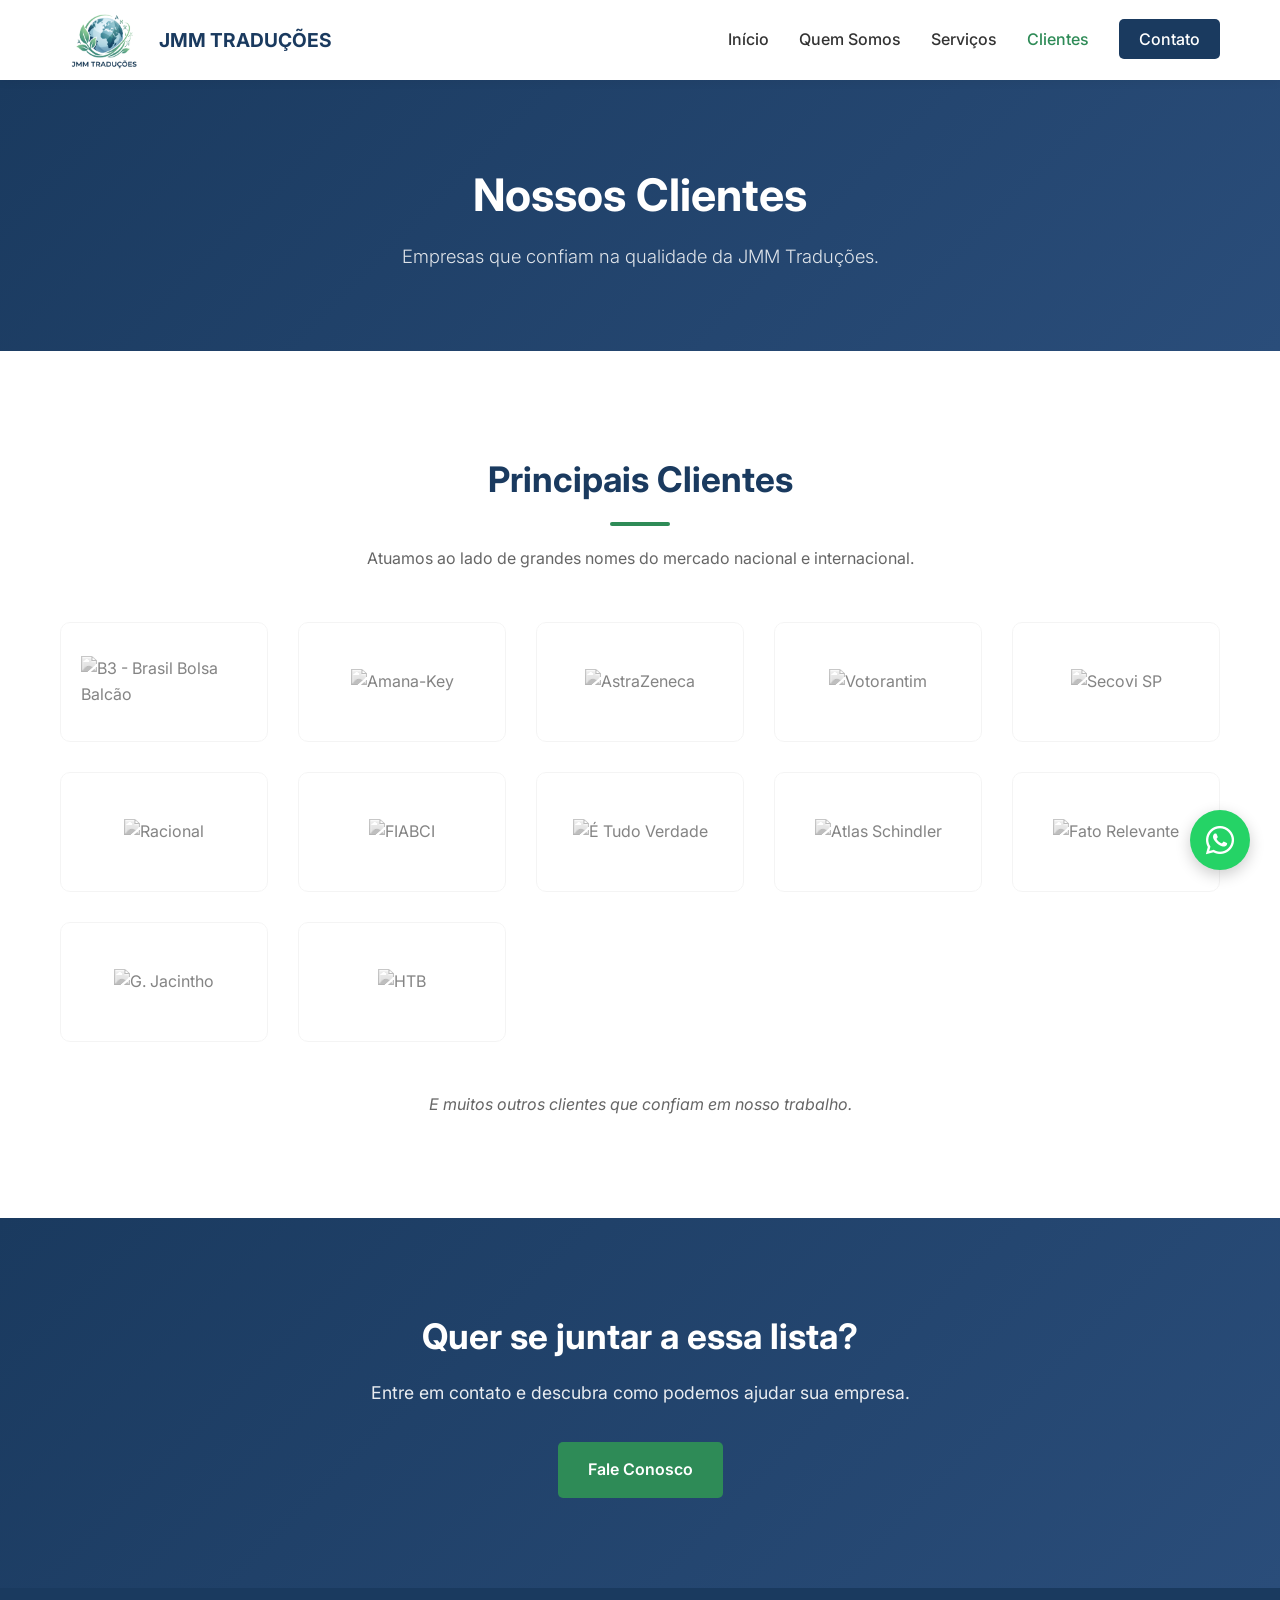
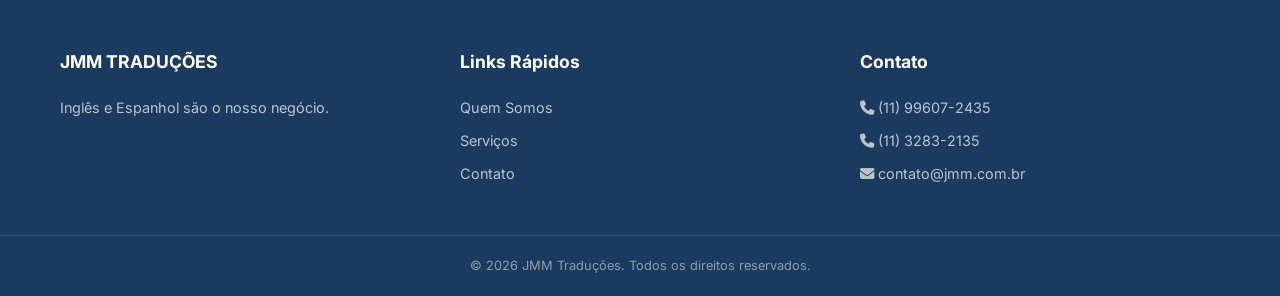
==== clientes.html @ 64190417 "Primeira versão do site." ====
<!DOCTYPE html>
<html lang="pt-BR">
<head>
    <meta charset="UTF-8">
    <meta name="viewport" content="width=device-width, initial-scale=1.0">
    <title>Nossos Clientes | JMM Traduções</title>
    <meta name="description" content="Conheça os principais clientes da JMM Traduções: empresas nacionais e multinacionais que confiam em nosso trabalho.">
    <!-- Google Fonts -->
    <link rel="preconnect" href="https://fonts.googleapis.com">
    <link rel="preconnect" href="https://fonts.gstatic.com" crossorigin>
    <link href="https://fonts.googleapis.com/css2?family=Inter:wght@300;400;600;700&display=swap" rel="stylesheet">
    <!-- Font Awesome -->
    <link rel="stylesheet" href="https://cdnjs.cloudflare.com/ajax/libs/font-awesome/6.4.0/css/all.min.css">
    <!-- CSS Principal -->
    <link rel="stylesheet" href="assets/css/style.css">
</head>
<body>

    <!-- Cabeçalho (Mesmo padrão) -->
    <header class="header">
        <div class="container nav-container">
            <a href="index.html" class="logo">
                <img src="assets/img/logo.png" alt="JMM Traduções" class="logo-img">
                <span class="logo-text">JMM TRADUÇÕES</span>
            </a>
            <button class="menu-toggle" id="menu-toggle" aria-label="Abrir menu"><i class="fas fa-bars"></i></button>
            <nav class="nav-menu" id="nav-menu">
                <ul>
                    <li><a href="index.html">Início</a></li>
                    <li><a href="sobre.html">Quem Somos</a></li>
                    <li><a href="servicos.html">Serviços</a></li>
                    <li><a href="clientes.html" class="active">Clientes</a></li>
                    <li><a href="contato.html" class="btn-contato">Contato</a></li>
                </ul>
            </nav>
        </div>
    </header>

    <!-- Banner Interno -->
    <section class="page-banner">
        <div class="container">
            <h1>Nossos Clientes</h1>
            <p>Empresas que confiam na qualidade da JMM Traduções.</p>
        </div>
    </section>

    <!-- Seção de Clientes -->
    <section class="clients-section">
        <div class="container">
            <div class="section-header">
                <h2>Principais Clientes</h2>
                <div class="divider"></div>
                <p>Atuamos ao lado de grandes nomes do mercado nacional e internacional.</p>
            </div>

            <!-- Grade de Logos -->
            <div class="clients-grid">
                <!-- Substitua os 'src' pelos caminhos corretos das imagens que você tem -->
                <!-- Recomendo salvar cada logo como um arquivo PNG na pasta assets/img/clientes/ -->
                
                <div class="client-logo">
                    <img src="assets/img/clientes/brasil-bolsa-balcao.png" alt="B3 - Brasil Bolsa Balcão">
                </div>
                <div class="client-logo">
                    <img src="assets/img/clientes/amana-key.png" alt="Amana-Key">
                </div>
                <div class="client-logo">
                    <img src="assets/img/clientes/astrazeneca.png" alt="AstraZeneca">
                </div>
                <div class="client-logo">
                    <img src="assets/img/clientes/votorantim.png" alt="Votorantim">
                </div>
                <div class="client-logo">
                    <img src="assets/img/clientes/secovi.png" alt="Secovi SP">
                </div>
                <div class="client-logo">
                    <img src="assets/img/clientes/racional.png" alt="Racional">
                </div>
                <div class="client-logo">
                    <img src="assets/img/clientes/fiabci.png" alt="FIABCI">
                </div>
                <div class="client-logo">
                    <img src="assets/img/clientes/e-tudo-verdade.png" alt="É Tudo Verdade">
                </div>
                <div class="client-logo">
                    <img src="assets/img/clientes/atlas-schindler.png" alt="Atlas Schindler">
                </div>
                <div class="client-logo">
                    <img src="assets/img/clientes/fato-relevante.png" alt="Fato Relevante">
                </div>
                <div class="client-logo">
                    <img src="assets/img/clientes/g-jacintho.png" alt="G. Jacintho">
                </div>
                <div class="client-logo">
                    <img src="assets/img/clientes/htb.png" alt="HTB">
                </div>
            </div>
            
            <p class="clients-note">E muitos outros clientes que confiam em nosso trabalho.</p>
        </div>
    </section>

    <!-- CTA -->
    <section class="cta-section">
        <div class="container">
            <h2>Quer se juntar a essa lista?</h2>
            <p>Entre em contato e descubra como podemos ajudar sua empresa.</p>
            <a href="contato.html" class="btn btn-primary">Fale Conosco</a>
        </div>
    </section>

    <!-- Rodapé (Mesmo padrão) -->
    <footer class="footer">
        <div class="container footer-grid">
            <div class="footer-col">
                <h4>JMM TRADUÇÕES</h4>
                <p>Inglês e Espanhol são o nosso negócio.</p>
            </div>
            <div class="footer-col">
                <h4>Links Rápidos</h4>
                <ul>
                    <li><a href="sobre.html">Quem Somos</a></li>
                    <li><a href="servicos.html">Serviços</a></li>
                    <li><a href="contato.html">Contato</a></li>
                </ul>
            </div>
            <div class="footer-col">
                <h4>Contato</h4>
                <p><i class="fas fa-phone"></i> (11) 99607-2435</p>
                <p><i class="fas fa-phone"></i> (11) 3283-2135</p>
                <p><i class="fas fa-envelope"></i> contato@jmm.com.br</p>
            </div>
        </div>
        <div class="footer-bottom">
            <p>&copy; 2026 JMM Traduções. Todos os direitos reservados.</p>
        </div>
    </footer>

    <a href="https://wa.me/5511996072435" class="whatsapp-float" target="_blank" aria-label="Fale conosco no WhatsApp"><i class="fab fa-whatsapp"></i></a>
    <script src="assets/js/main.js"></script>
</body>
</html>
---- assets/css/style.css ----
/* --- Variáveis de Cores --- */
:root {
    --primary-blue: #1A3A5F; /* Azul escuro profissional */
    --accent-green: #2E8B57;  /* Verde da marca */
    --text-dark: #333333;
    --text-light: #666666;
    --bg-light: #F8F9FA;
    --white: #FFFFFF;
    --transition: all 0.3s ease;
}

/* --- Reset e Estilos Globais --- */
* {
    margin: 0;
    padding: 0;
    box-sizing: border-box;
}

body {
    font-family: 'Inter', sans-serif;
    color: var(--text-dark);
    line-height: 1.6;
    background-color: var(--white);
}

a { text-decoration: none; color: inherit; }
ul { list-style: none; }

.container {
    max-width: 1200px;
    margin: 0 auto;
    padding: 0 20px;
}

/* --- Cabeçalho --- */
.header {
    background: var(--white);
    box-shadow: 0 2px 10px rgba(0,0,0,0.05);
    position: sticky;
    top: 0;
    z-index: 1000;
}

.nav-container {
    display: flex;
    justify-content: space-between;
    align-items: center;
    height: 80px;
}

.logo { display: flex; align-items: center; gap: 10px; font-weight: 700; color: var(--primary-blue); font-size: 1.2rem; }
.logo-img { height: 60px; } /* Ajuste conforme seu logo */

.nav-menu ul { display: flex; gap: 30px; align-items: center; }
.nav-menu a { font-weight: 500; color: var(--text-dark); transition: var(--transition); }
.nav-menu a:hover, .nav-menu a.active { color: var(--accent-green); }

.btn-contato {
    background: var(--primary-blue);
    color: var(--white) !important;
    padding: 10px 20px;
    border-radius: 5px;
}
.btn-contato:hover { background: var(--accent-green); }

.menu-toggle { display: none; background: none; border: none; font-size: 1.5rem; color: var(--primary-blue); cursor: pointer; }

/* --- Seção Hero --- */
.hero {
    background: linear-gradient(135deg, rgba(26, 58, 95, 0.9), rgba(46, 139, 87, 0.8)), url('../img/hero-bg.jpg') center/cover;
    color: var(--white);
    padding: 120px 0;
    text-align: center;
}

.hero-tag {
    background: rgba(255,255,255,0.2);
    padding: 5px 15px;
    border-radius: 20px;
    font-size: 0.9rem;
    font-weight: 600;
    display: inline-block;
    margin-bottom: 20px;
}

.hero h1 { font-size: 3rem; max-width: 800px; margin: 0 auto 20px; line-height: 1.2; }
.hero p { font-size: 1.2rem; max-width: 600px; margin: 0 auto 40px; opacity: 0.9; }

.hero-buttons { display: flex; gap: 20px; justify-content: center; }

.btn {
    padding: 15px 30px;
    border-radius: 5px;
    font-weight: 600;
    transition: var(--transition);
    display: inline-block;
}
.btn-primary { background: var(--accent-green); color: var(--white); }
.btn-primary:hover { background: #236b43; transform: translateY(-2px); }
.btn-secondary { background: transparent; border: 2px solid var(--white); color: var(--white); }
.btn-secondary:hover { background: var(--white); color: var(--primary-blue); }

/* --- Seção de Serviços --- */
.services-highlight { padding: 80px 0; background: var(--bg-light); }
.section-header { text-align: center; margin-bottom: 50px; }
.section-header h2 { font-size: 2.2rem; color: var(--primary-blue); margin-bottom: 10px; }
.section-header p { color: var(--text-light); }

.grid-services {
    display: grid;
    grid-template-columns: repeat(auto-fit, minmax(250px, 1fr));
    gap: 30px;
}

.card {
    background: var(--white);
    padding: 40px 30px;
    border-radius: 10px;
    box-shadow: 0 5px 20px rgba(0,0,0,0.05);
    transition: var(--transition);
    text-align: center;
}
.card:hover { transform: translateY(-10px); box-shadow: 0 15px 30px rgba(0,0,0,0.1); }
.card i { font-size: 2.5rem; color: var(--accent-green); margin-bottom: 20px; }
.card h3 { margin-bottom: 15px; color: var(--primary-blue); }
.card p { color: var(--text-light); font-size: 0.95rem; }

/* --- Seção de Autoridade --- */
.authority { padding: 100px 0; }
.authority-grid { display: grid; grid-template-columns: 1fr 1fr; gap: 50px; align-items: center; }
.authority-text h2 { font-size: 2rem; color: var(--primary-blue); margin-bottom: 20px; }
.authority-text p { margin-bottom: 20px; color: var(--text-light); }
.link-arrow { color: var(--accent-green); font-weight: 600; display: flex; align-items: center; gap: 8px; }
.link-arrow:hover { gap: 12px; }

.image-placeholder {
    background: #ddd;
    height: 400px;
    border-radius: 10px;
    display: flex;
    align-items: center;
    justify-content: center;
    color: #666;
    font-weight: 600;
}

/* --- Rodapé --- */
.footer { background: var(--primary-blue); color: var(--white); padding: 60px 0 20px; }
.footer-grid { display: grid; grid-template-columns: repeat(auto-fit, minmax(200px, 1fr)); gap: 40px; margin-bottom: 40px; }
.footer-col h4 { margin-bottom: 20px; font-size: 1.1rem; }
.footer-col p, .footer-col ul li { color: rgba(255,255,255,0.7); margin-bottom: 10px; font-size: 0.9rem; }
.footer-col a:hover { color: var(--accent-green); }
.footer-bottom { border-top: 1px solid rgba(255,255,255,0.1); padding-top: 20px; text-align: center; font-size: 0.8rem; color: rgba(255,255,255,0.5); }

/* --- Botão WhatsApp --- */
.whatsapp-float {
    position: fixed;
    bottom: 30px;
    right: 30px;
    background: #25D366;
    color: white;
    width: 60px;
    height: 60px;
    border-radius: 50%;
    display: flex;
    align-items: center;
    justify-content: center;
    font-size: 2rem;
    box-shadow: 0 5px 15px rgba(0,0,0,0.2);
    z-index: 1000;
    transition: var(--transition);
}
.whatsapp-float:hover { transform: scale(1.1); }

/* --- Responsividade (Mobile) --- */
@media (max-width: 768px) {
    .nav-menu {
        display: none;
        position: absolute;
        top: 80px;
        left: 0;
        width: 100%;
        background: var(--white);
        box-shadow: 0 5px 10px rgba(0,0,0,0.1);
        padding: 20px;
    }
    .nav-menu.active { display: block; }
    .nav-menu ul { flex-direction: column; gap: 15px; }
    
    .menu-toggle { display: block; }
    
    .hero h1 { font-size: 2rem; }
    .hero-buttons { flex-direction: column; align-items: center; }
    
    .authority-grid { grid-template-columns: 1fr; }
    
    .footer-grid { grid-template-columns: 1fr; text-align: center; }
}
/* =========================================
   ESTILOS REFINADOS - PÁGINA QUEM SOMOS
   ========================================= */

/* Utilitários */
.section-tag {
    display: inline-block;
    color: var(--accent-green);
    font-weight: 700;
    font-size: 0.85rem;
    text-transform: uppercase;
    letter-spacing: 2px;
    margin-bottom: 10px;
}

.divider {
    width: 60px;
    height: 4px;
    background: var(--accent-green);
    margin: 15px auto 20px;
    border-radius: 2px;
}

/* Banner Interno */
.page-banner {
    background: linear-gradient(135deg, var(--primary-blue), #2a4d7a);
    color: var(--white);
    padding: 80px 0;
    text-align: center;
}
.page-banner h1 { font-size: 2.8rem; margin-bottom: 10px; font-weight: 700; }
.page-banner p { font-size: 1.15rem; opacity: 0.85; font-weight: 300; }

/* Seção de Introdução */
.about-intro { padding: 100px 0; }
.intro-grid {
    display: grid;
    grid-template-columns: 1fr 1fr;
    gap: 60px;
    align-items: center;
}
.intro-text h2 {
    font-size: 2.2rem;
    color: var(--primary-blue);
    margin-bottom: 25px;
    line-height: 1.3;
}
.intro-text p {
    margin-bottom: 20px;
    color: var(--text-light);
    font-size: 1.05rem;
    line-height: 1.8;
}

/* Citação */
.quote-box {
    background: var(--bg-light);
    border-left: 4px solid var(--accent-green);
    padding: 25px 30px;
    margin-top: 35px;
    border-radius: 0 8px 8px 0;
    display: flex;
    gap: 20px;
    align-items: flex-start;
}
.quote-box i { color: var(--accent-green); font-size: 1.8rem; opacity: 0.5; }
.quote-box p {
    margin: 0;
    font-style: italic;
    font-weight: 600;
    color: var(--primary-blue);
    font-size: 1.1rem;
}

/* Moldura da Imagem */
.image-frame {
    position: relative;
    border-radius: 12px;
    overflow: hidden;
    box-shadow: 0 20px 40px rgba(0,0,0,0.1);
}
.image-placeholder {
    background: linear-gradient(135deg, #e0e7ef, #cfd9e6);
    height: 450px;
    display: flex;
    flex-direction: column;
    align-items: center;
    justify-content: center;
    color: var(--primary-blue);
    font-weight: 600;
    gap: 15px;
}
.image-placeholder i { font-size: 3rem; opacity: 0.4; }

/* Seção da Equipe */
.team-section { padding: 100px 0; background: var(--bg-light); }
.team-grid {
    display: grid;
    grid-template-columns: 1fr 1fr;
    gap: 40px;
    margin-top: 50px;
}
.team-card {
    background: var(--white);
    border-radius: 12px;
    padding: 40px 30px;
    box-shadow: 0 10px 30px rgba(0,0,0,0.05);
    transition: var(--transition);
    text-align: center;
    position: relative;
    overflow: hidden;
}
.team-card:hover {
    transform: translateY(-8px);
    box-shadow: 0 20px 40px rgba(0,0,0,0.1);
}

.team-photo-wrapper { margin-bottom: 25px; }
/* Container do círculo (mantém o tamanho e a borda) */
.team-photo {
    width: 140px;  /* Aumentei um pouco para a foto ficar mais visível */
    height: 140px;
    border-radius: 50%;
    margin: 0 auto;
    border: 4px solid var(--white);
    box-shadow: 0 8px 20px rgba(0,0,0,0.15);
    overflow: hidden; /* IMPORTANTE: Isso faz a imagem respeitar o formato redondo */
    background: linear-gradient(135deg, var(--primary-blue), var(--accent-green)); /* Fundo caso a imagem demore a carregar */
    display: flex;
    align-items: center;
    justify-content: center;
}

/* NOVO: Regra para a imagem dentro do círculo */
.team-photo img {
    width: 100%;
    height: 100%;
    object-fit: cover; /* Garante que a foto preencha o círculo sem esticar */
    object-position: center; /* Centraliza o rosto na foto */
    display: block;
}

/* Mantém o ícone funcionando caso você queira usar em outro lugar */
.team-photo i {
    color: var(--white);
    font-size: 3rem;
}
/* Quando tiver a foto real:
.team-photo img { width: 100%; height: 100%; border-radius: 50%; object-fit: cover; }
*/

.team-info h3 {
    color: var(--primary-blue);
    font-size: 1.6rem;
    margin-bottom: 8px;
}
.team-role {
    display: block;
    color: var(--accent-green);
    font-weight: 600;
    font-size: 0.85rem;
    text-transform: uppercase;
    letter-spacing: 1.5px;
    margin-bottom: 20px;
}
.team-info p {
    color: var(--text-light);
    font-size: 0.98rem;
    line-height: 1.7;
    margin-bottom: 25px;
}
.team-social {
    display: flex;
    justify-content: center;
    gap: 15px;
}
.team-social a {
    width: 40px;
    height: 40px;
    border-radius: 50%;
    background: var(--bg-light);
    color: var(--primary-blue);
    display: flex;
    align-items: center;
    justify-content: center;
    transition: var(--transition);
}
.team-social a:hover {
    background: var(--accent-green);
    color: var(--white);
    transform: translateY(-3px);
}

/* Seção de Valores */
.values-section { padding: 100px 0; }
.values-grid {
    display: grid;
    grid-template-columns: repeat(auto-fit, minmax(240px, 1fr));
    gap: 30px;
    margin-top: 50px;
}
.value-item {
    text-align: center;
    padding: 30px 20px;
    border-radius: 10px;
    transition: var(--transition);
}
.value-item:hover { background: var(--bg-light); }
.value-icon {
    width: 70px;
    height: 70px;
    border-radius: 50%;
    background: rgba(46, 139, 87, 0.1);
    color: var(--accent-green);
    display: flex;
    align-items: center;
    justify-content: center;
    font-size: 1.8rem;
    margin: 0 auto 20px;
}
.value-item h4 { color: var(--primary-blue); margin-bottom: 12px; font-size: 1.15rem; }
.value-item p { color: var(--text-light); font-size: 0.95rem; line-height: 1.6; }

/* Seção CTA */
.cta-section {
    background: linear-gradient(135deg, var(--primary-blue), #2a4d7a);
    color: var(--white);
    padding: 90px 0;
    text-align: center;
}
.cta-section h2 { font-size: 2.2rem; margin-bottom: 15px; }
.cta-section p { margin-bottom: 35px; opacity: 0.9; font-size: 1.1rem; max-width: 600px; margin-left: auto; margin-right: auto; }

/* Responsividade */
@media (max-width: 900px) {
    .intro-grid, .team-grid { grid-template-columns: 1fr; }
    .intro-image-wrapper { order: -1; } /* Imagem acima do texto no mobile */
    .image-placeholder { height: 300px; }
}

@media (max-width: 768px) {
    .page-banner h1 { font-size: 2rem; }
    .intro-text h2 { font-size: 1.7rem; }
    .cta-section h2 { font-size: 1.7rem; }
}
/* =========================================
   ESTILOS - PÁGINA SERVIÇOS
   ========================================= */

.services-types { padding: 100px 0; }
.services-grid {
    display: grid;
    grid-template-columns: repeat(auto-fit, minmax(280px, 1fr));
    gap: 30px;
    margin-top: 50px;
}

.service-card {
    background: var(--white);
    border: 1px solid #eee;
    border-radius: 12px;
    padding: 40px 30px;
    transition: var(--transition);
}
.service-card:hover {
    border-color: var(--accent-green);
    box-shadow: 0 15px 30px rgba(0,0,0,0.08);
    transform: translateY(-5px);
}

.service-icon {
    width: 60px;
    height: 60px;
    background: rgba(46, 139, 87, 0.1);
    color: var(--accent-green);
    border-radius: 12px;
    display: flex;
    align-items: center;
    justify-content: center;
    font-size: 1.5rem;
    margin-bottom: 20px;
}
.service-card h3 { color: var(--primary-blue); margin-bottom: 15px; font-size: 1.3rem; }
.service-card p { color: var(--text-light); font-size: 0.95rem; margin-bottom: 20px; }

.service-list li {
    display: flex;
    align-items: center;
    gap: 10px;
    font-size: 0.9rem;
    color: var(--text-dark);
    margin-bottom: 10px;
}
.service-list li i { color: var(--accent-green); font-size: 0.8rem; }

/* Seção de Especialidades */
.specialties-section { padding: 100px 0; background: var(--bg-light); }
.specialties-grid {
    display: grid;
    grid-template-columns: 1fr 1fr;
    gap: 40px;
    margin-top: 50px;
}
.specialty-col ul li {
    display: flex;
    align-items: center;
    gap: 15px;
    padding: 12px 0;
    border-bottom: 1px solid #ddd;
    color: var(--text-dark);
    font-size: 0.95rem;
}
.specialty-col ul li i {
    color: var(--accent-green);
    width: 20px;
    text-align: center;
}

/* =========================================
   ESTILOS - PÁGINA CLIENTES
   ========================================= */

.clients-section { padding: 100px 0; }

.clients-grid {
    display: grid;
    grid-template-columns: repeat(auto-fit, minmax(180px, 1fr));
    gap: 30px;
    margin-top: 50px;
    align-items: center;
}

.client-logo {
    background: var(--white);
    border: 1px solid #eee;
    border-radius: 10px;
    padding: 20px;
    display: flex;
    align-items: center;
    justify-content: center;
    height: 120px;
    transition: var(--transition);
    /* Efeito de escala de cinza */
    filter: grayscale(100%);
    opacity: 0.6;
}

.client-logo:hover {
    filter: grayscale(0%);
    opacity: 1;
    box-shadow: 0 10px 25px rgba(0,0,0,0.1);
    transform: translateY(-5px);
    border-color: var(--accent-green);
}

.client-logo img {
    max-width: 100%;
    max-height: 80px;
    object-fit: contain;
}

.clients-note {
    text-align: center;
    margin-top: 50px;
    color: var(--text-light);
    font-style: italic;
}

/* Responsividade para as novas páginas */
@media (max-width: 768px) {
    .specialties-grid { grid-template-columns: 1fr; gap: 20px; }
    .clients-grid { grid-template-columns: repeat(2, 1fr); }
    .client-logo { height: 100px; padding: 15px; }
}
/* =========================================
   ESTILOS - PÁGINA CONTATO
   ========================================= */

.contact-section { padding: 100px 0; }

.contact-grid {
    display: grid;
    grid-template-columns: 1fr 1.2fr; /* Formulário um pouco maior */
    gap: 60px;
    align-items: start;
}

/* Coluna de Informações */
.contact-info h2 {
    font-size: 2rem;
    color: var(--primary-blue);
    margin-bottom: 20px;
    line-height: 1.3;
}
.contact-info > p {
    color: var(--text-light);
    margin-bottom: 40px;
    font-size: 1.05rem;
}

.info-cards {
    display: flex;
    flex-direction: column;
    gap: 20px;
}

.info-card {
    display: flex;
    align-items: center;
    gap: 20px;
    padding: 20px;
    background: var(--bg-light);
    border-radius: 10px;
    transition: var(--transition);
    border-left: 4px solid transparent;
}
.info-card:hover {
    background: var(--white);
    box-shadow: 0 10px 25px rgba(0,0,0,0.05);
    border-left-color: var(--accent-green);
    transform: translateX(5px);
}

.info-icon {
    width: 50px;
    height: 50px;
    border-radius: 50%;
    background: rgba(46, 139, 87, 0.1);
    color: var(--accent-green);
    display: flex;
    align-items: center;
    justify-content: center;
    font-size: 1.3rem;
    flex-shrink: 0;
}
.info-text h4 {
    color: var(--primary-blue);
    font-size: 0.95rem;
    margin-bottom: 4px;
    text-transform: uppercase;
    letter-spacing: 1px;
}
.info-text a, .info-text p {
    color: var(--text-dark);
    font-weight: 500;
    font-size: 1rem;
    transition: var(--transition);
}
.info-text a:hover { color: var(--accent-green); }

/* Formulário */
.contact-form-wrapper {
    background: var(--white);
    padding: 50px;
    border-radius: 12px;
    box-shadow: 0 20px 50px rgba(0,0,0,0.08);
    border: 1px solid #eee;
}

.contact-form h3 {
    color: var(--primary-blue);
    font-size: 1.6rem;
    margin-bottom: 30px;
    padding-bottom: 20px;
    border-bottom: 2px solid var(--bg-light);
}

.form-group {
    margin-bottom: 20px;
}
.form-group label {
    display: block;
    margin-bottom: 8px;
    color: var(--text-dark);
    font-weight: 600;
    font-size: 0.9rem;
}
.form-group input,
.form-group select,
.form-group textarea {
    width: 100%;
    padding: 14px 16px;
    border: 1px solid #ddd;
    border-radius: 8px;
    font-family: 'Inter', sans-serif;
    font-size: 0.95rem;
    color: var(--text-dark);
    background: var(--bg-light);
    transition: var(--transition);
}
.form-group input:focus,
.form-group select:focus,
.form-group textarea:focus {
    outline: none;
    border-color: var(--accent-green);
    background: var(--white);
    box-shadow: 0 0 0 4px rgba(46, 139, 87, 0.1);
}
.form-group textarea { resize: vertical; }

.form-row {
    display: grid;
    grid-template-columns: 1fr 1fr;
    gap: 20px;
}

.btn-block {
    width: 100%;
    border: none;
    cursor: pointer;
    font-size: 1rem;
    margin-top: 10px;
    display: flex;
    align-items: center;
    justify-content: center;
    gap: 10px;
}

.form-note {
    text-align: center;
    font-size: 0.8rem;
    color: var(--text-light);
    margin-top: 20px;
}

/* Responsividade */
@media (max-width: 900px) {
    .contact-grid { grid-template-columns: 1fr; gap: 40px; }
    .contact-form-wrapper { padding: 30px; }
}

@media (max-width: 500px) {
    .form-row { grid-template-columns: 1fr; gap: 0; }
}
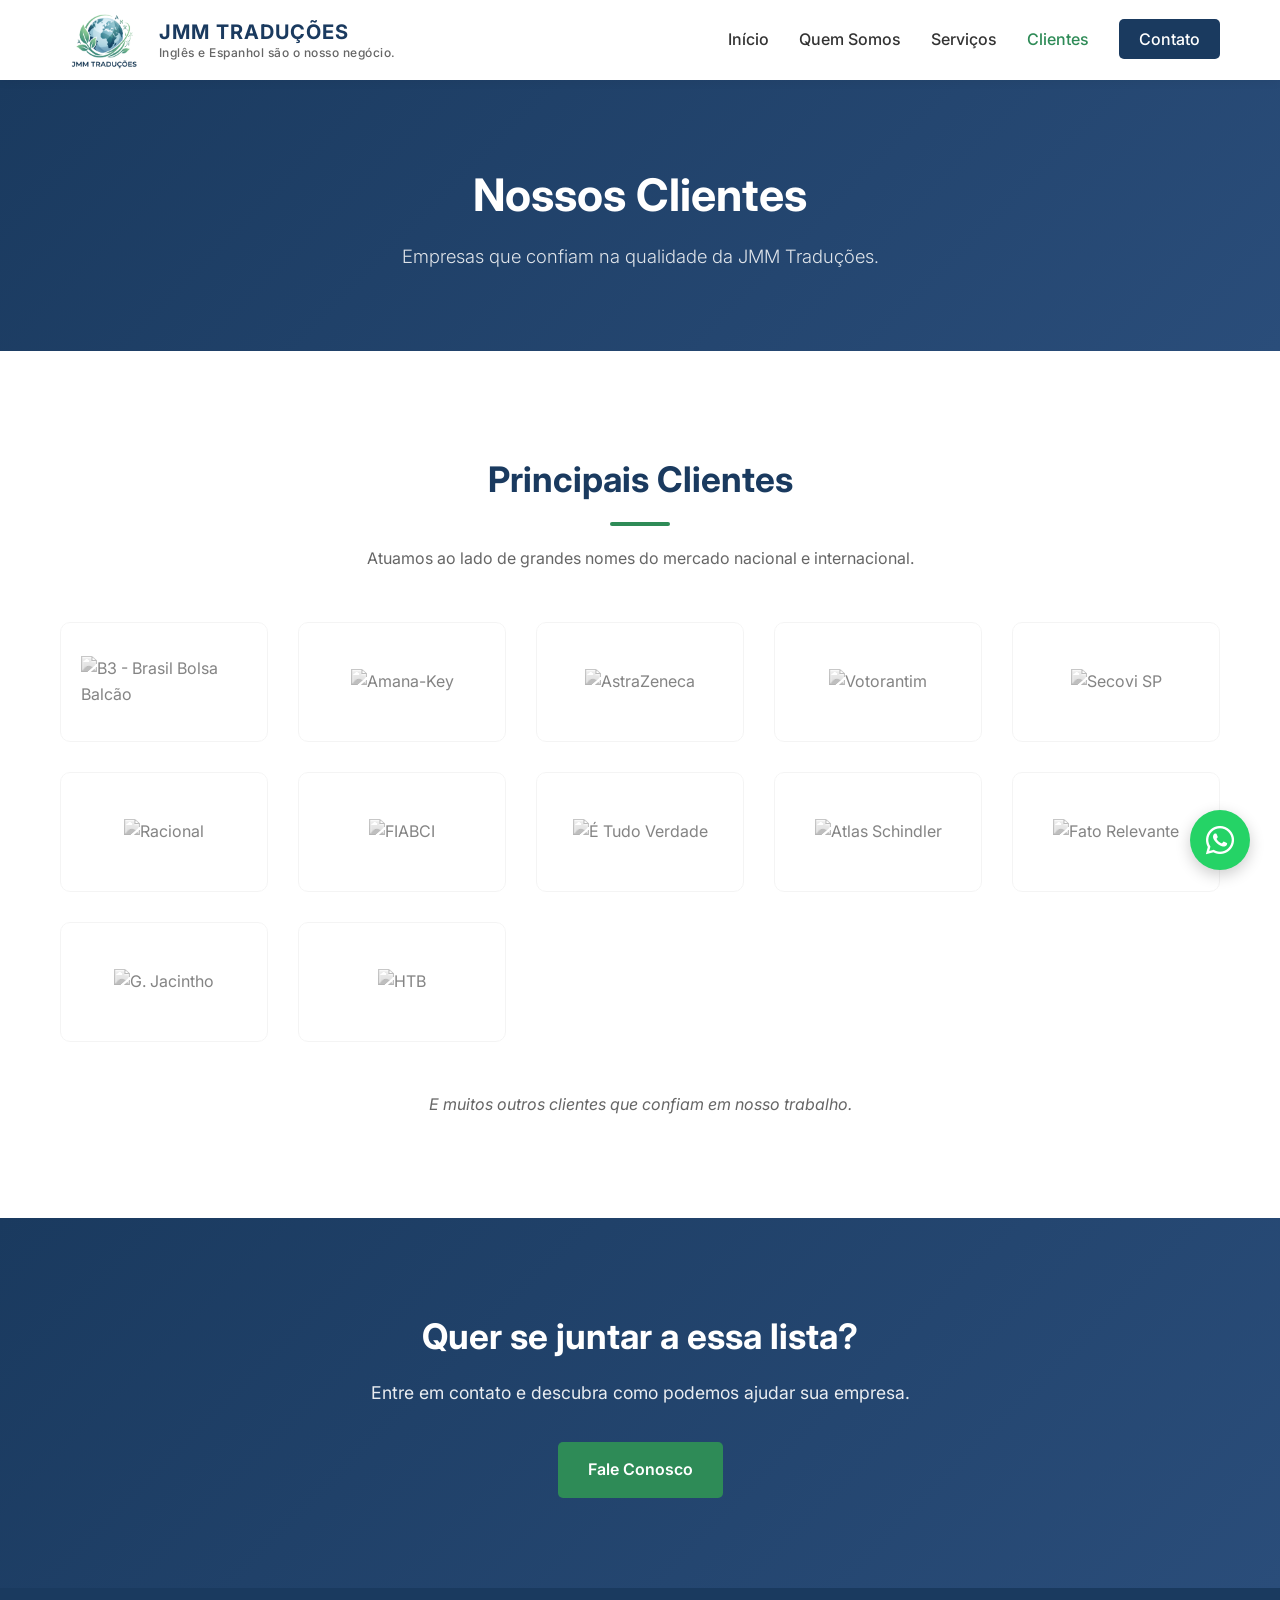
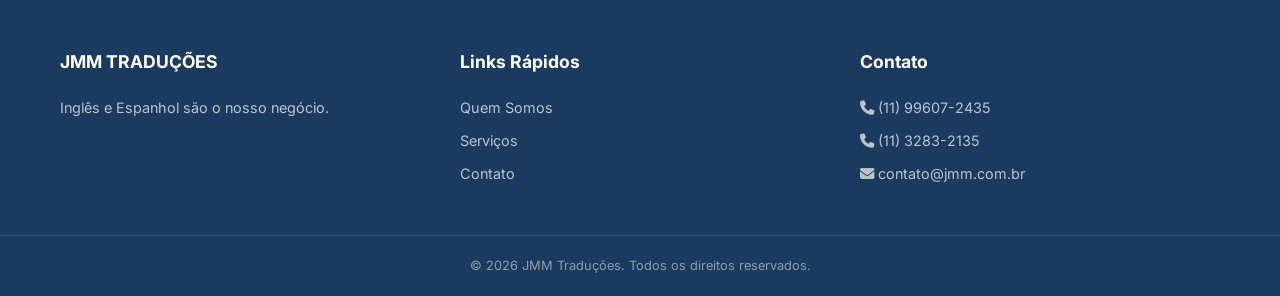
==== commit 8b8f7443: "Update clientes.html" ====
--- a/clientes.html
+++ b/clientes.html
@@ -21,7 +21,10 @@
         <div class="container nav-container">
             <a href="index.html" class="logo">
                 <img src="assets/img/logo.png" alt="JMM Traduções" class="logo-img">
-                <span class="logo-text">JMM TRADUÇÕES</span>
+                <div class="logo-text-group">
+                    <span class="logo-text">JMM TRADUÇÕES</span>
+                    <small class="logo-subtext">Inglês e Espanhol são o nosso negócio.</small>
+                </div>
             </a>
             <button class="menu-toggle" id="menu-toggle" aria-label="Abrir menu"><i class="fas fa-bars"></i></button>
             <nav class="nav-menu" id="nav-menu">
@@ -139,4 +142,4 @@
     <a href="https://wa.me/5511996072435" class="whatsapp-float" target="_blank" aria-label="Fale conosco no WhatsApp"><i class="fab fa-whatsapp"></i></a>
     <script src="assets/js/main.js"></script>
 </body>
-</html>+</html>
--- a/assets/css/style.css
+++ b/assets/css/style.css
@@ -14,6 +14,38 @@
     margin: 0;
     padding: 0;
     box-sizing: border-box;
+}
+/* Container do texto do logo */
+.logo-text-group {
+    display: flex;
+    flex-direction: column; /* Empilha os itens verticalmente */
+    justify-content: center;
+    line-height: 1.2;
+}
+
+/* Nome da empresa (JMM TRADUÇÕES) */
+.logo-text {
+    font-weight: 700;
+    font-size: 1.25rem;
+    color: var(--primary-blue);
+    letter-spacing: 1px;
+}
+
+/* Slogan (Inglês e Espanhol...) */
+.logo-subtext {
+    font-size: 0.75rem;      /* Fonte menor */
+    color: var(--text-light); /* Cinza mais suave */
+    font-weight: 500;
+    margin-top: 2px;          /* Pequeno espaço entre as linhas */
+    letter-spacing: 0.5px;
+}
+
+/* Ajuste do alinhamento geral do logo (imagem + texto) */
+.logo {
+    display: flex;
+    align-items: center;
+    gap: 12px; /* Espaço entre a imagem e o texto */
+    text-decoration: none;
 }
 
 body {
@@ -729,4 +761,4 @@
 
 @media (max-width: 500px) {
     .form-row { grid-template-columns: 1fr; gap: 0; }
-}+}
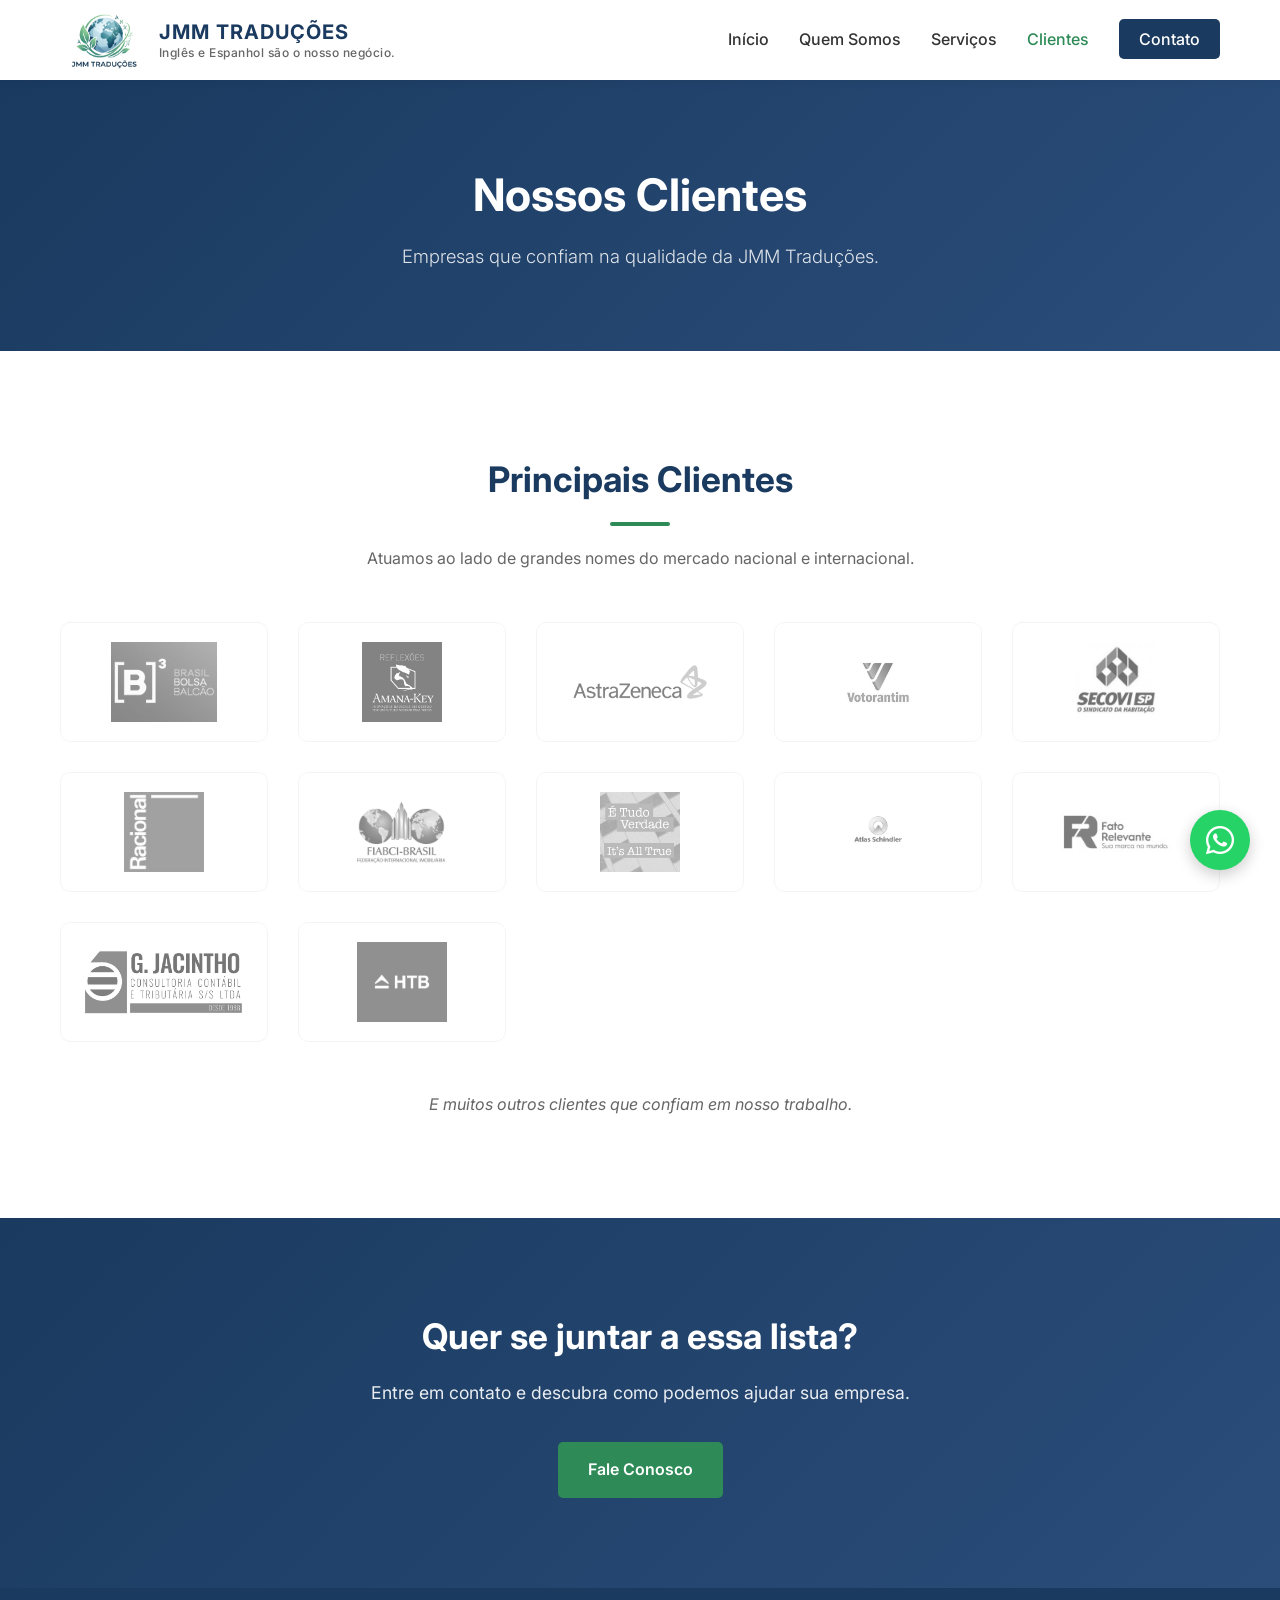
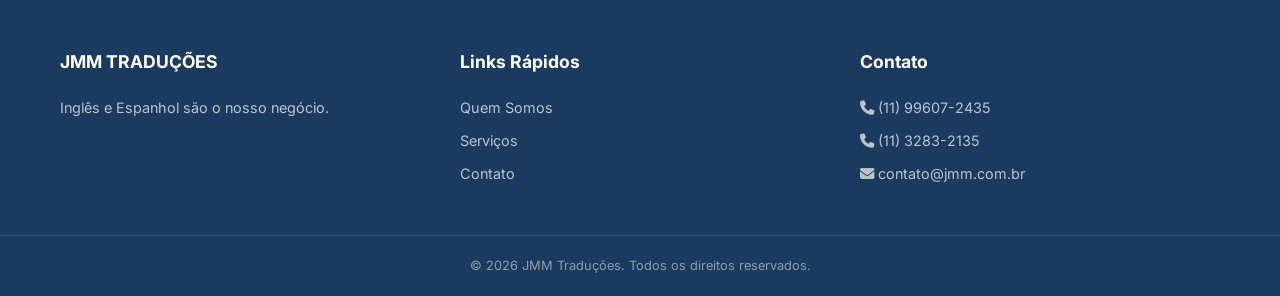
==== commit 267ed1d7: "Update clientes.html" ====
--- a/clientes.html
+++ b/clientes.html
@@ -62,40 +62,40 @@
                 <!-- Recomendo salvar cada logo como um arquivo PNG na pasta assets/img/clientes/ -->
                 
                 <div class="client-logo">
-                    <img src="assets/img/clientes/brasil-bolsa-balcao.png" alt="B3 - Brasil Bolsa Balcão">
+                    <img src="assets/img/clientes/b3.jpg" alt="B3 - Brasil Bolsa Balcão">
                 </div>
                 <div class="client-logo">
-                    <img src="assets/img/clientes/amana-key.png" alt="Amana-Key">
+                    <img src="assets/img/clientes/amana.jpg" alt="Amana-Key">
                 </div>
                 <div class="client-logo">
-                    <img src="assets/img/clientes/astrazeneca.png" alt="AstraZeneca">
+                    <img src="assets/img/clientes/astra.jpg" alt="AstraZeneca">
                 </div>
                 <div class="client-logo">
-                    <img src="assets/img/clientes/votorantim.png" alt="Votorantim">
+                    <img src="assets/img/clientes/votorantim.jpg" alt="Votorantim">
                 </div>
                 <div class="client-logo">
-                    <img src="assets/img/clientes/secovi.png" alt="Secovi SP">
+                    <img src="assets/img/clientes/secovi.jpg" alt="Secovi SP">
                 </div>
                 <div class="client-logo">
-                    <img src="assets/img/clientes/racional.png" alt="Racional">
+                    <img src="assets/img/clientes/racional.jpg" alt="Racional">
                 </div>
                 <div class="client-logo">
-                    <img src="assets/img/clientes/fiabci.png" alt="FIABCI">
+                    <img src="assets/img/clientes/fiabci.jpg" alt="FIABCI">
                 </div>
                 <div class="client-logo">
-                    <img src="assets/img/clientes/e-tudo-verdade.png" alt="É Tudo Verdade">
+                    <img src="assets/img/clientes/verdade.jpg" alt="É Tudo Verdade">
                 </div>
                 <div class="client-logo">
-                    <img src="assets/img/clientes/atlas-schindler.png" alt="Atlas Schindler">
+                    <img src="assets/img/clientes/atlas.jpg" alt="Atlas Schindler">
                 </div>
                 <div class="client-logo">
-                    <img src="assets/img/clientes/fato-relevante.png" alt="Fato Relevante">
+                    <img src="assets/img/clientes/fato.jpg" alt="Fato Relevante">
                 </div>
                 <div class="client-logo">
-                    <img src="assets/img/clientes/g-jacintho.png" alt="G. Jacintho">
+                    <img src="assets/img/clientes/jacintho.jpg" alt="G. Jacintho">
                 </div>
                 <div class="client-logo">
-                    <img src="assets/img/clientes/htb.png" alt="HTB">
+                    <img src="assets/img/clientes/htb.jpg" alt="HTB">
                 </div>
             </div>
             
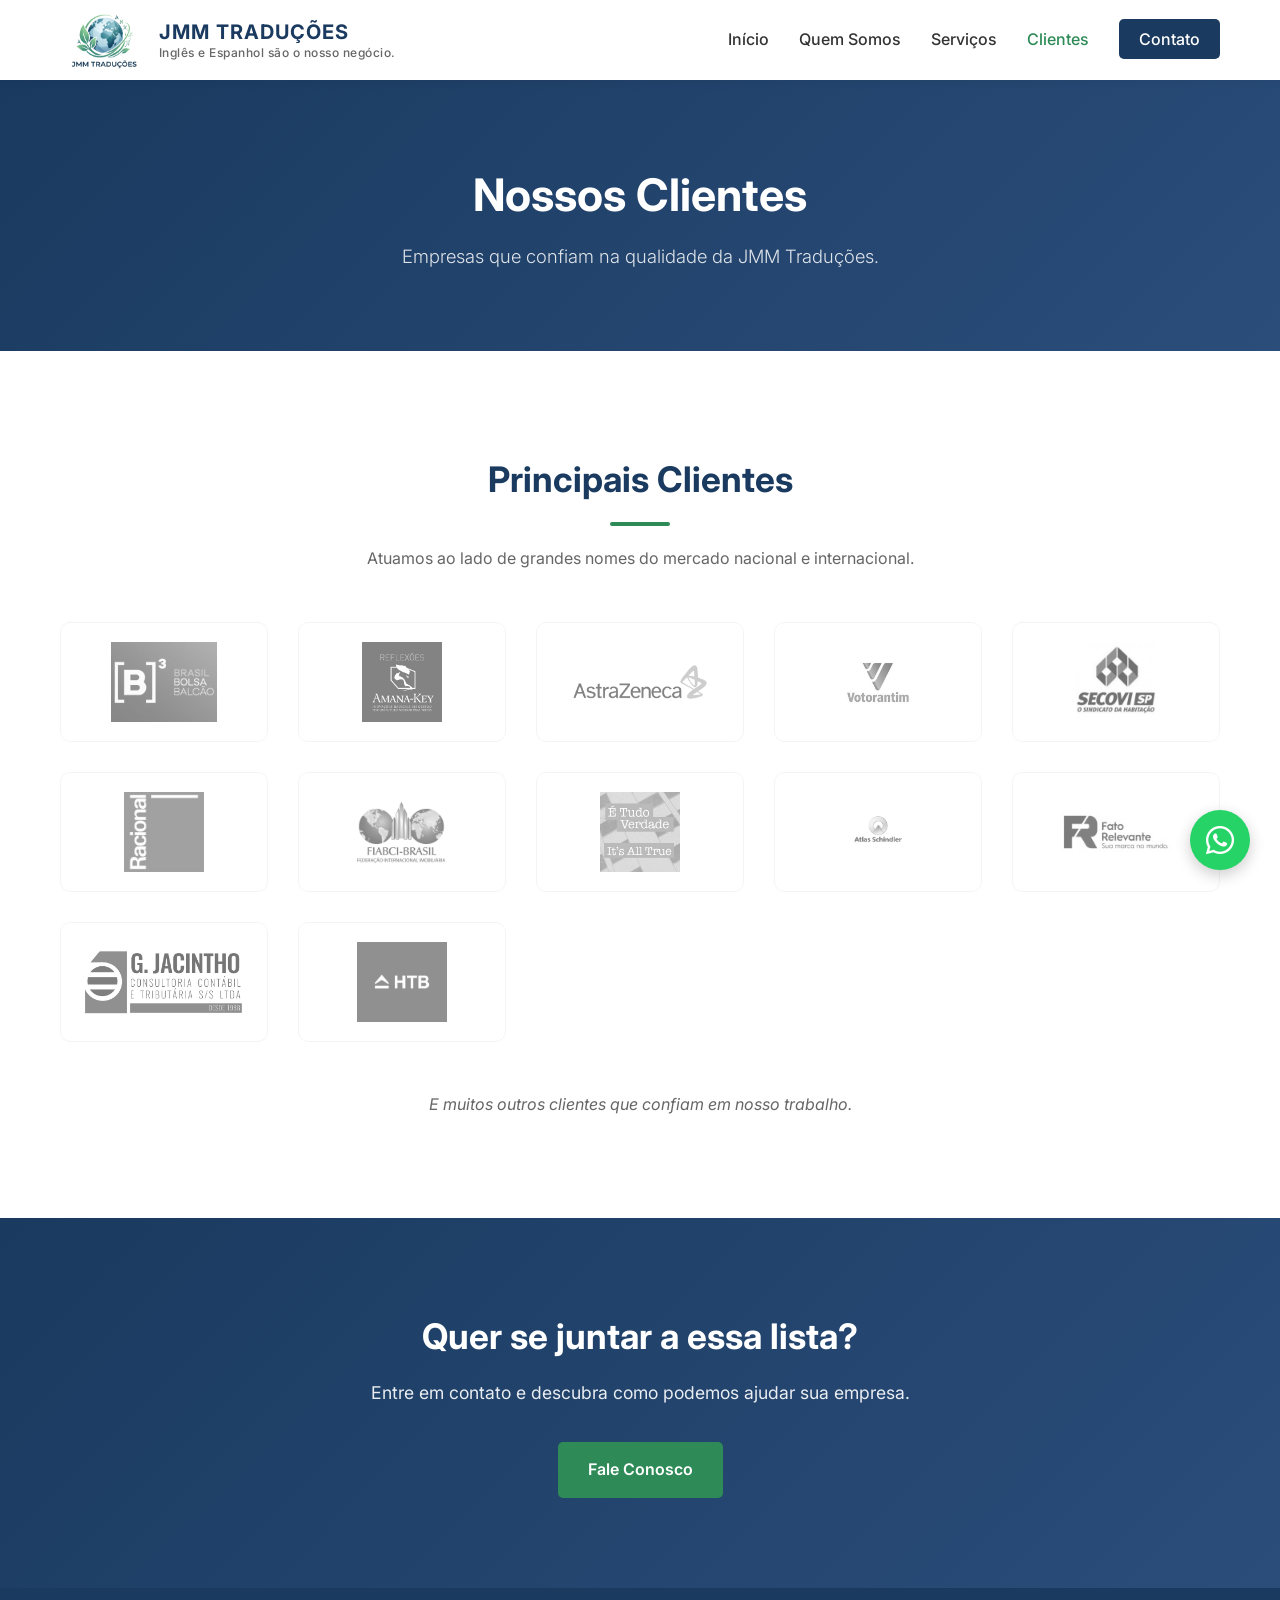
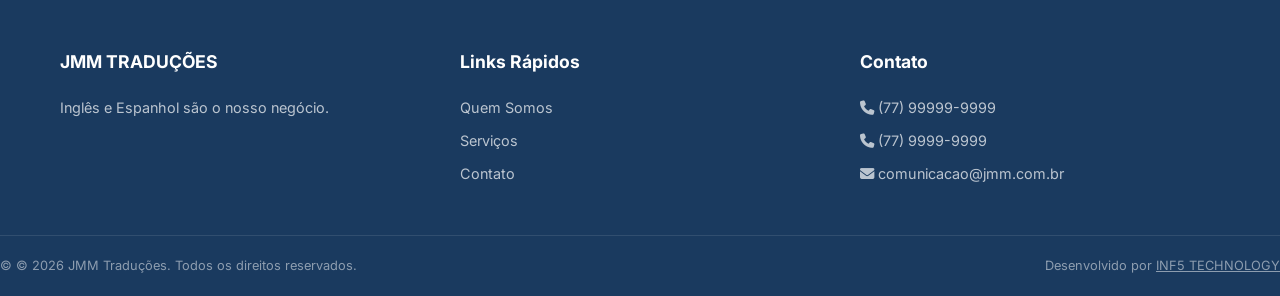
==== commit 2a2cf59a: "Modify contact details and footer design Updated contact information and footer layout." ====
--- a/clientes.html
+++ b/clientes.html
@@ -129,13 +129,14 @@
             </div>
             <div class="footer-col">
                 <h4>Contato</h4>
-                <p><i class="fas fa-phone"></i> (11) 99607-2435</p>
-                <p><i class="fas fa-phone"></i> (11) 3283-2135</p>
-                <p><i class="fas fa-envelope"></i> contato@jmm.com.br</p>
+                <p><i class="fas fa-phone"></i> (77) 99999-9999</p>
+                <p><i class="fas fa-phone"></i> (77) 9999-9999</p>
+                <p><i class="fas fa-envelope"></i> comunicacao@jmm.com.br</p>
             </div>
         </div>
-        <div class="footer-bottom">
-            <p>&copy; 2026 JMM Traduções. Todos os direitos reservados.</p>
+        <div class="footer-bottom" style="display: flex; justify-content: space-between; align-items: center; flex-wrap: wrap; gap: 10px;">
+            <p>&copy; © 2026 JMM Traduções. Todos os direitos reservados.</p>
+            <p>Desenvolvido por <a href="https://inf5technology.com.br" target="_blank" style="color: inherit; text-decoration: underline;">INF5 TECHNOLOGY</a></p>
         </div>
     </footer>
 
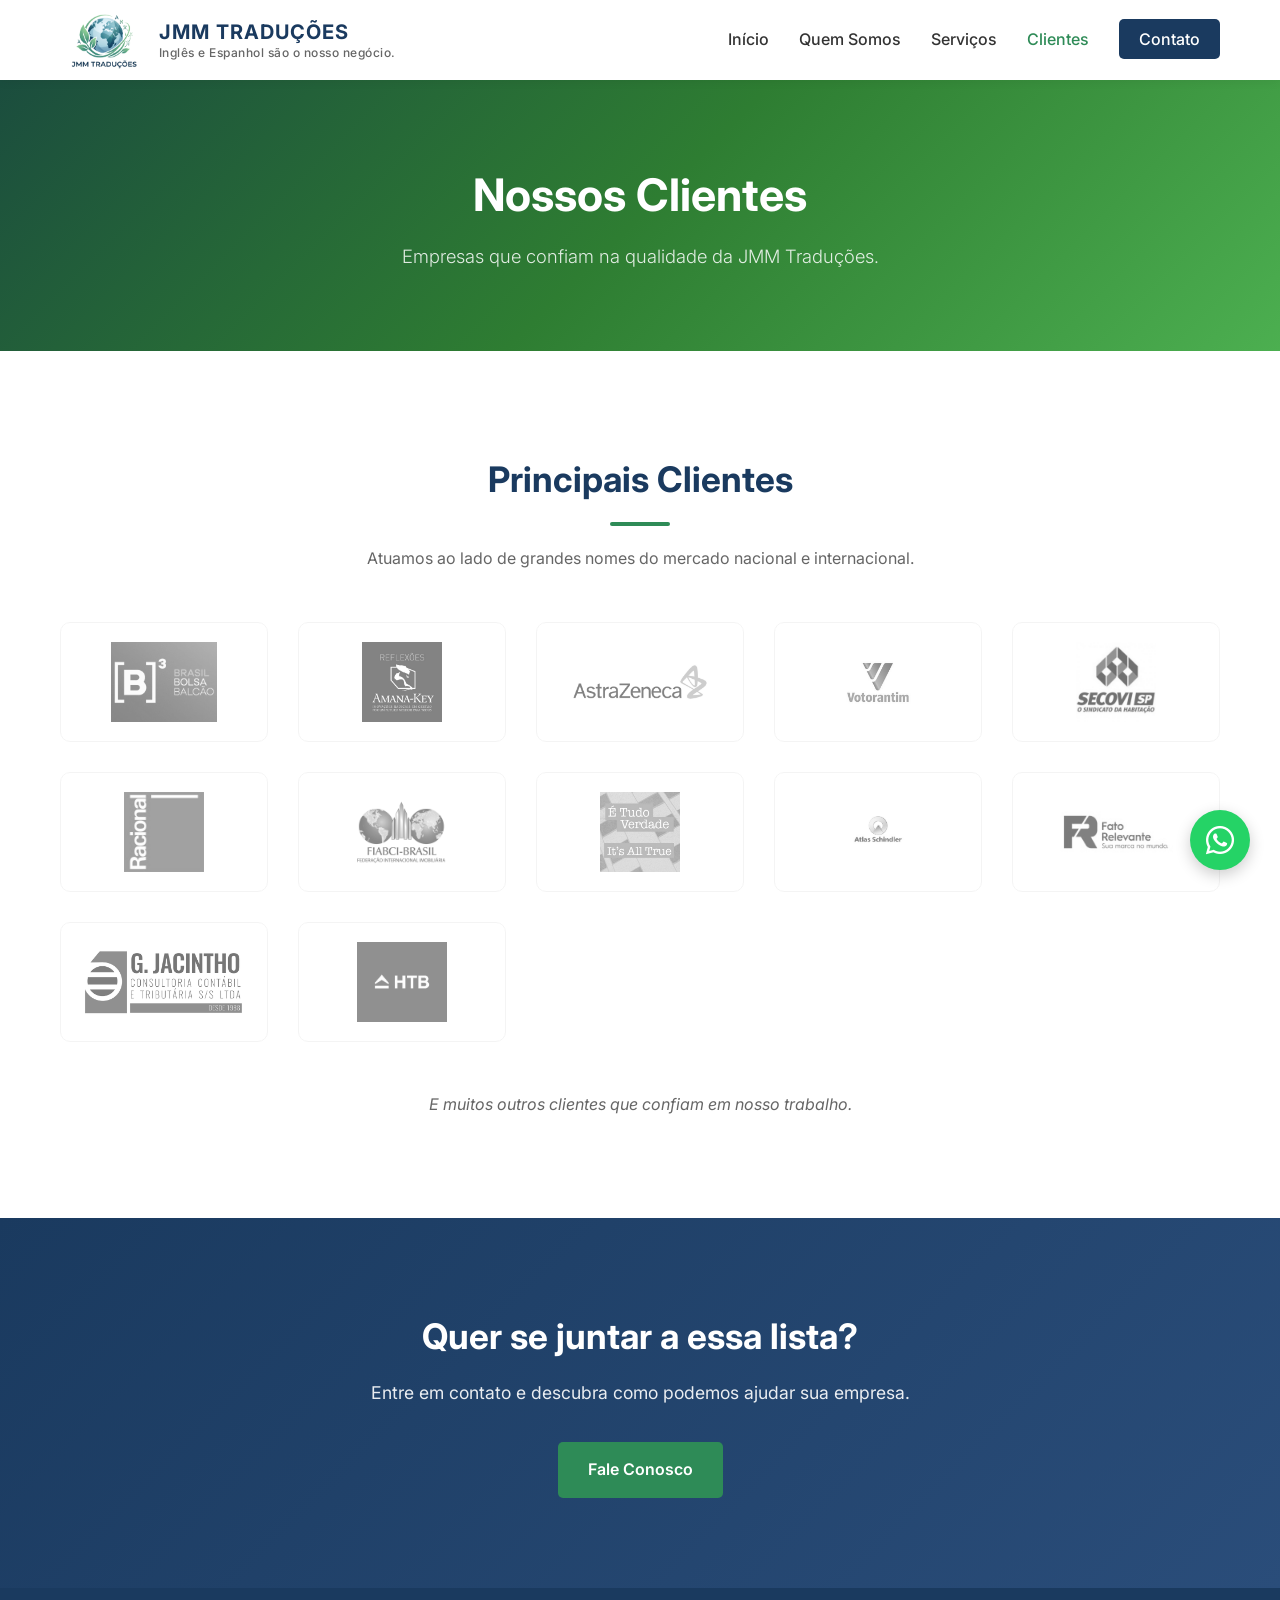
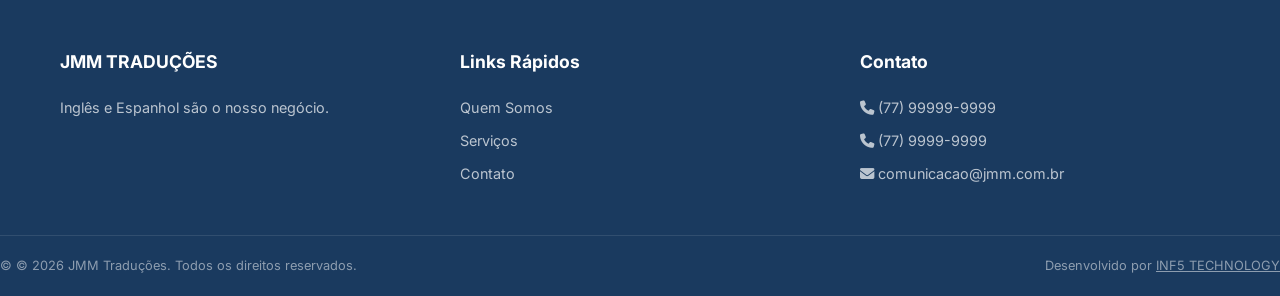
==== commit b4aa2f9a: "Add background gradient to page banner section" ====
--- a/clientes.html
+++ b/clientes.html
@@ -40,7 +40,7 @@
     </header>
 
     <!-- Banner Interno -->
-    <section class="page-banner">
+    <section class="page-banner" style="background: linear-gradient(135deg, #1b4d3e 0%, #2e7d32 50%, #4caf50 100%); color: #ffffff; padding: 80px 0; text-align: center;">
         <div class="container">
             <h1>Nossos Clientes</h1>
             <p>Empresas que confiam na qualidade da JMM Traduções.</p>
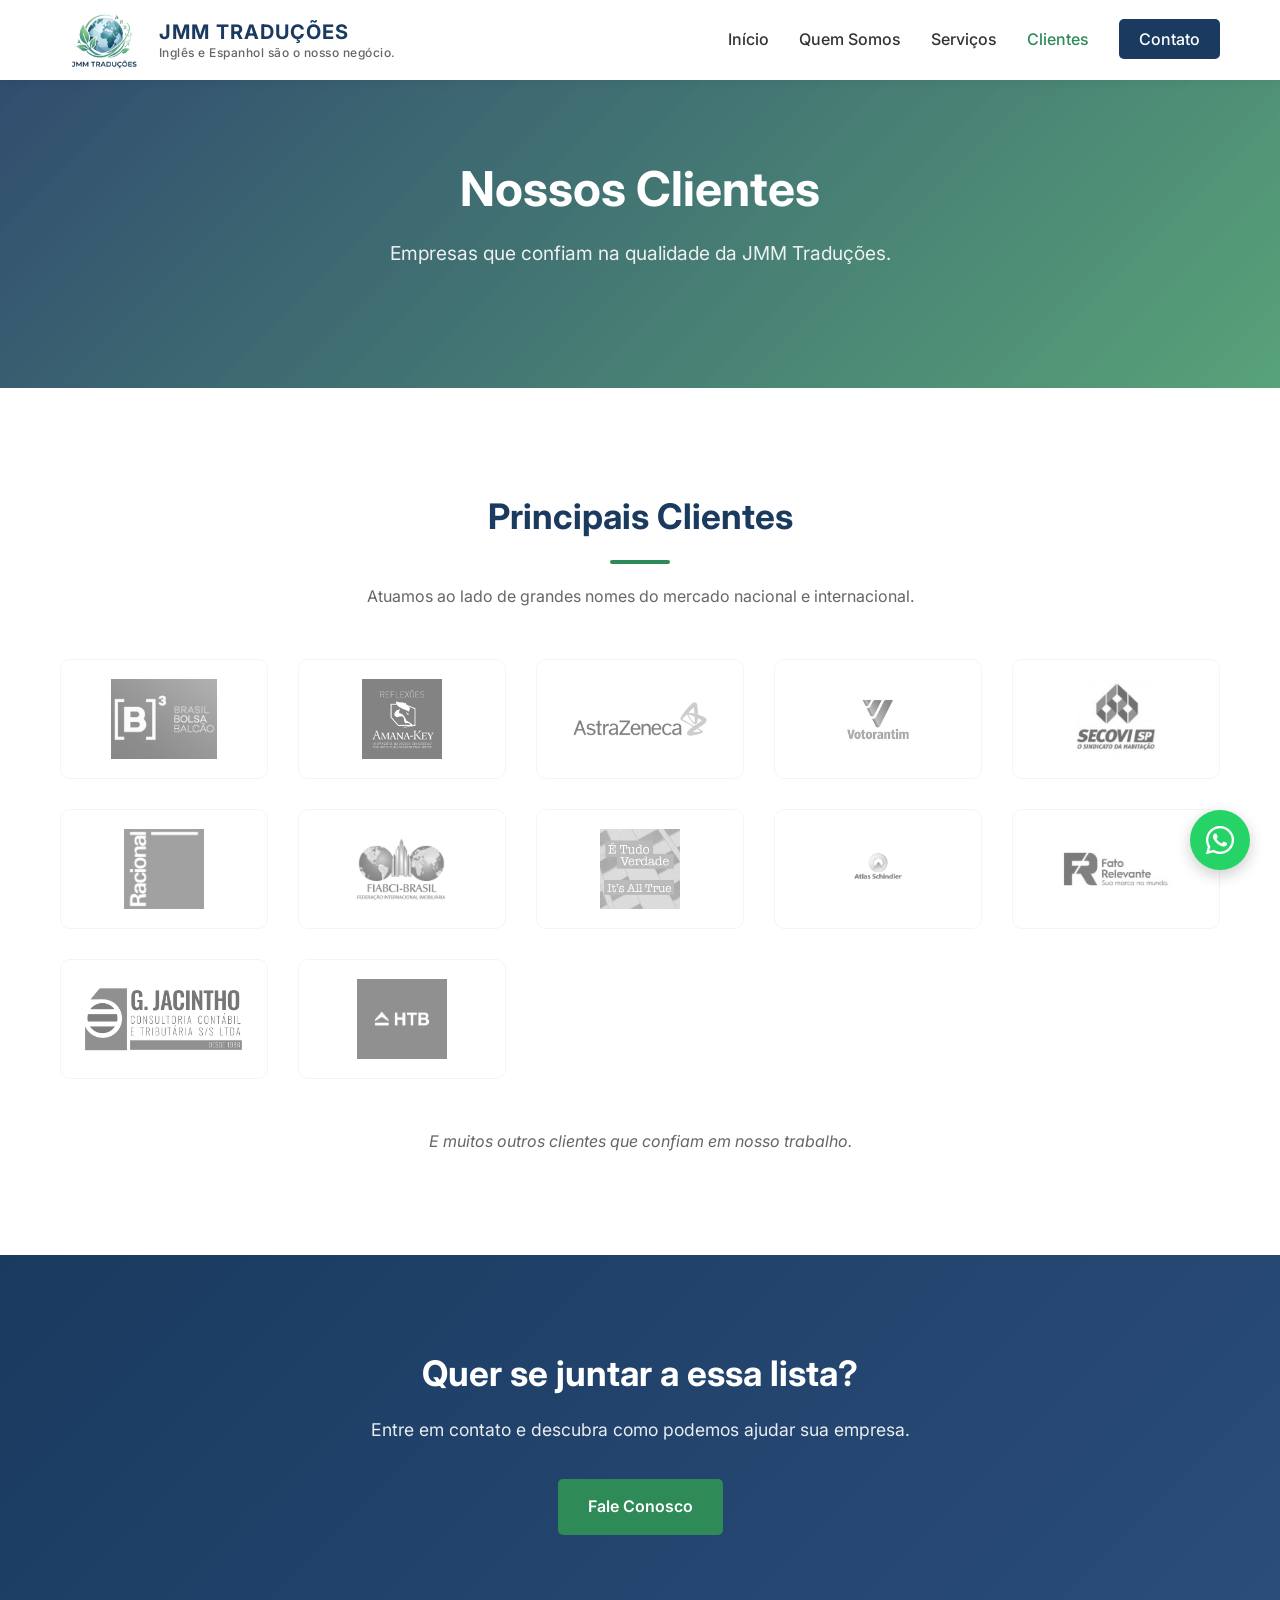
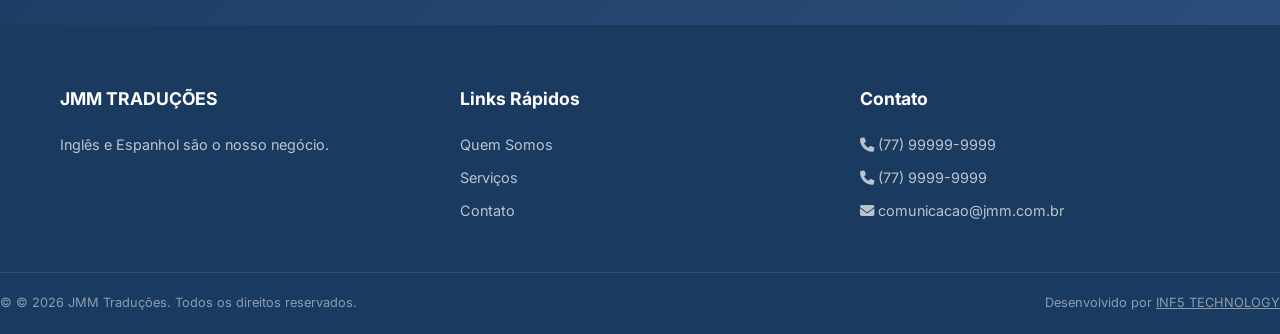
==== commit 6aad7191: "Change page-banner section to hero section" ====
--- a/clientes.html
+++ b/clientes.html
@@ -40,8 +40,8 @@
     </header>
 
     <!-- Banner Interno -->
-    <section class="page-banner" style="background: linear-gradient(135deg, #1b4d3e 0%, #2e7d32 50%, #4caf50 100%); color: #ffffff; padding: 80px 0; text-align: center;">
-        <div class="container">
+    <section class="hero" style="padding: 80px 0; text-align: center;">
+        <div class="container hero-content">
             <h1>Nossos Clientes</h1>
             <p>Empresas que confiam na qualidade da JMM Traduções.</p>
         </div>
